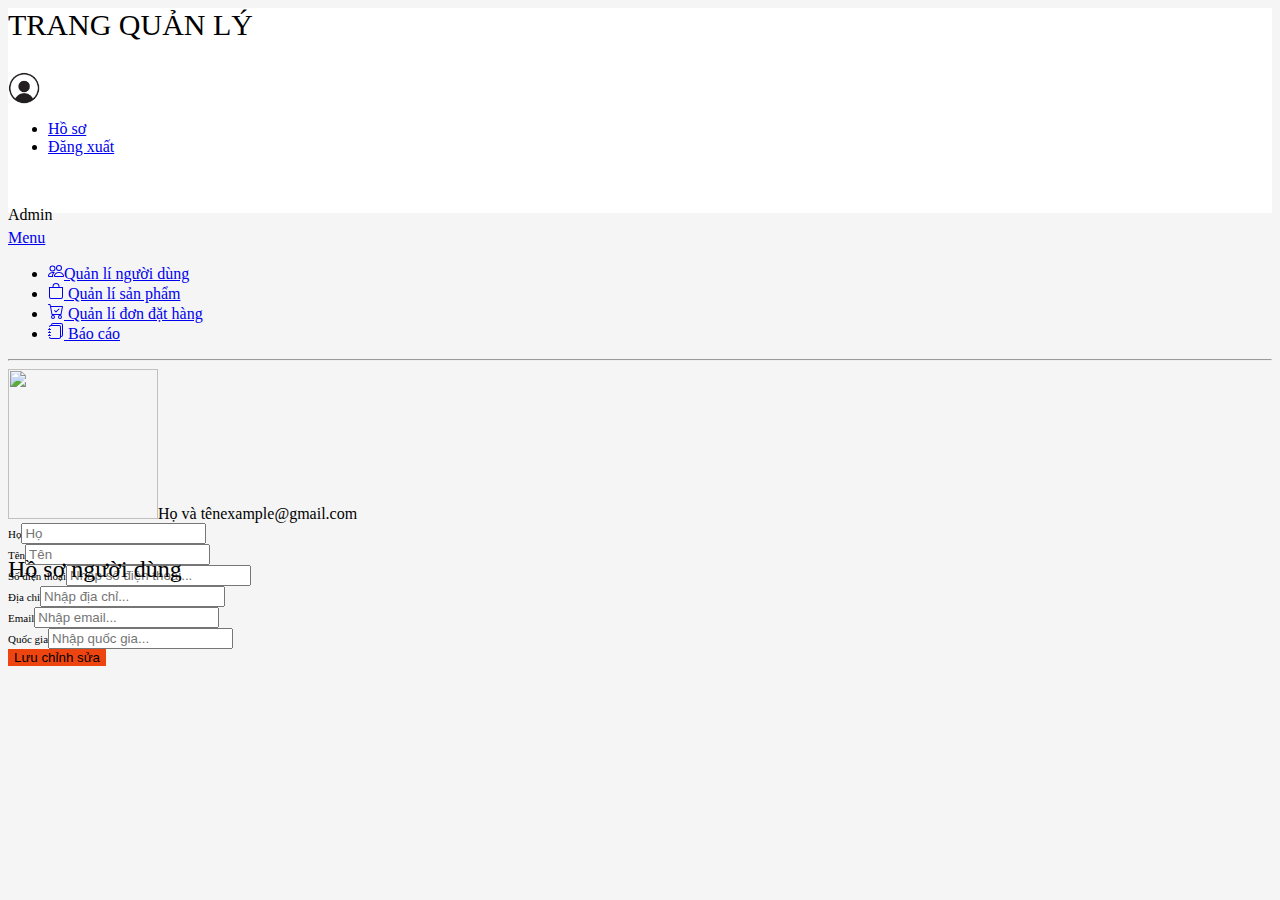
==== adminProfile.html @ d783089a "link" ====
<html lang="en">
    <head>
    <meta charset="utf-8">
    <meta name="viewport" content="width=device-width, initial-scale=1">
    <title>Admintrastor</title>
    <link href="https://cdn.jsdelivr.net/npm/bootstrap@5.2.3/dist/css/bootstrap.min.css" rel="stylesheet" integrity="sha384-rbsA2VBKQhggwzxH7pPCaAqO46MgnOM80zW1RWuH61DGLwZJEdK2Kadq2F9CUG65" crossorigin="anonymous">
    <link rel="stylesheet" href="index.css">
    </head>
    <body>
        <header class="p-3 mb-3 border-bottom">
        <div class="container">
          <div class="d-flex flex-wrap align-items-sm-start justify-content-lg-start justify-content-lg-start">
            <p style="font-size: 30px; align-items:flex-start;">TRANG QUẢN LÝ</p>
            <ul class="nav col-12 col-lg-auto me-lg-auto mb-2 justify-content-center mb-md-0">
                
            </ul>
            <div class="dropdown text-end">
              <a href="#" class="d-block link-dark text-decoration-none dropdown-toggle" data-bs-toggle="dropdown" aria-expanded="false">
                
                <img src="./images/profile-icon.png" alt="mdo" width="32" height="32" class="rounded-circle">
              </a>
              <ul class="dropdown-menu text-small">
                <li><a class="dropdown-item" href="#">Hồ sơ</a></li>
                <li><a class="dropdown-item" href="#">Đăng xuất</a></li>
              </ul>
            </div>
            <div>&nbsp&nbsp&nbsp</div>
            <p class = "admin">Admin</p>

          </div>
        </div>
      </header>
  
  
    <div class="container-fluid">
      <div class="row flex-nowrap">
          <div class="col-auto col-md-3 col-xl-2 px-sm-2 px-0 bg-white">
              <div class="d-flex flex-column align-items-center align-items-sm-start px-3 pt-2 text-white min-vh-100">
                  <a href="/" class="d-flex align-items-center pb-3 mb-md-0 me-md-auto text-black text-decoration-none">
                      <span class="fs-5 d-none d-sm-inline">Menu</span>
                  </a>
                  <ul class="nav nav-pills flex-column mb-sm-auto mb-0 align-items-center align-items-sm-start" id="menu">
                      <li class="nav-item">
                          <a href="#" class="nav-link align-middle px-0 text-blue">
                            <svg xmlns="http://www.w3.org/2000/svg" width="16" height="16" fill="currentColor" class="bi bi-people" viewBox="0 0 16 16">
                              <path d="M15 14s1 0 1-1-1-4-5-4-5 3-5 4 1 1 1 1h8Zm-7.978-1A.261.261 0 0 1 7 12.996c.001-.264.167-1.03.76-1.72C8.312 10.629 9.282 10 11 10c1.717 0 2.687.63 3.24 1.276.593.69.758 1.457.76 1.72l-.008.002a.274.274 0 0 1-.014.002H7.022ZM11 7a2 2 0 1 0 0-4 2 2 0 0 0 0 4Zm3-2a3 3 0 1 1-6 0 3 3 0 0 1 6 0ZM6.936 9.28a5.88 5.88 0 0 0-1.23-.247A7.35 7.35 0 0 0 5 9c-4 0-5 3-5 4 0 .667.333 1 1 1h4.216A2.238 2.238 0 0 1 5 13c0-1.01.377-2.042 1.09-2.904.243-.294.526-.569.846-.816ZM4.92 10A5.493 5.493 0 0 0 4 13H1c0-.26.164-1.03.76-1.724.545-.636 1.492-1.256 3.16-1.275ZM1.5 5.5a3 3 0 1 1 6 0 3 3 0 0 1-6 0Zm3-2a2 2 0 1 0 0 4 2 2 0 0 0 0-4Z"/>
                            </svg><i class="fs-4 bi-house"></i><span class="ms-1 d-none d-sm-inline">Quản lí người dùng</span>
                          </a>
                      </li>
                      <li>
                        <a href="#" class="nav-link px-0 align-middle text-black">
                          <svg xmlns="http://www.w3.org/2000/svg" width="16" height="16" fill="currentColor" class="bi bi-bag" viewBox="0 0 16 16">
                            <path d="M8 1a2.5 2.5 0 0 1 2.5 2.5V4h-5v-.5A2.5 2.5 0 0 1 8 1zm3.5 3v-.5a3.5 3.5 0 1 0-7 0V4H1v10a2 2 0 0 0 2 2h10a2 2 0 0 0 2-2V4h-3.5zM2 5h12v9a1 1 0 0 1-1 1H3a1 1 0 0 1-1-1V5z"/>
                          </svg><i class="fs-4 bi-table"></i> <span class="ms-1 d-none d-sm-inline">Quản lí sản phẩm</span></a>
                    </li>
                    <li>
                      <a href="#" class="nav-link px-0 align-middle text-black">
                        <svg xmlns="http://www.w3.org/2000/svg" width="16" height="16" fill="currentColor" class="bi bi-cart-check" viewBox="0 0 16 16">
                          <path d="M11.354 6.354a.5.5 0 0 0-.708-.708L8 8.293 6.854 7.146a.5.5 0 1 0-.708.708l1.5 1.5a.5.5 0 0 0 .708 0l3-3z"/>
                          <path d="M.5 1a.5.5 0 0 0 0 1h1.11l.401 1.607 1.498 7.985A.5.5 0 0 0 4 12h1a2 2 0 1 0 0 4 2 2 0 0 0 0-4h7a2 2 0 1 0 0 4 2 2 0 0 0 0-4h1a.5.5 0 0 0 .491-.408l1.5-8A.5.5 0 0 0 14.5 3H2.89l-.405-1.621A.5.5 0 0 0 2 1H.5zm3.915 10L3.102 4h10.796l-1.313 7h-8.17zM6 14a1 1 0 1 1-2 0 1 1 0 0 1 2 0zm7 0a1 1 0 1 1-2 0 1 1 0 0 1 2 0z"/>
                        </svg><i class="fs-4 bi-table"></i> <span class="ms-1 d-none d-sm-inline">Quản lí đơn đặt hàng</span></a>
                  </li>
                  <li>
                    <a href="#" class="nav-link px-0 align-middle text-black">
                        <svg xmlns="http://www.w3.org/2000/svg" width="16" height="16" fill="currentColor" class="bi bi-journals" viewBox="0 0 16 16">
                      <path d="M5 0h8a2 2 0 0 1 2 2v10a2 2 0 0 1-2 2 2 2 0 0 1-2 2H3a2 2 0 0 1-2-2h1a1 1 0 0 0 1 1h8a1 1 0 0 0 1-1V4a1 1 0 0 0-1-1H3a1 1 0 0 0-1 1H1a2 2 0 0 1 2-2h8a2 2 0 0 1 2 2v9a1 1 0 0 0 1-1V2a1 1 0 0 0-1-1H5a1 1 0 0 0-1 1H3a2 2 0 0 1 2-2z"/>
                      <path d="M1 6v-.5a.5.5 0 0 1 1 0V6h.5a.5.5 0 0 1 0 1h-2a.5.5 0 0 1 0-1H1zm0 3v-.5a.5.5 0 0 1 1 0V9h.5a.5.5 0 0 1 0 1h-2a.5.5 0 0 1 0-1H1zm0 2.5v.5H.5a.5.5 0 0 0 0 1h2a.5.5 0 0 0 0-1H2v-.5a.5.5 0 0 0-1 0z"/>
                      </svg><i class="fs-4 bi-table"></i> <span class="ms-1 d-none d-sm-inline">Báo cáo</span></a>
                </li>
                
                    <!-- <li>
                          <a href="#submenu1" data-bs-toggle="collapse" class="nav-link px-0 align-middle">
                              <i class="fs-4 bi-speedometer2"></i> <span class="ms-1 d-none d-sm-inline">Dashboard</span> </a>
                          <ul class="collapse show nav flex-column ms-1" id="submenu1" data-bs-parent="#menu">
                              <li class="w-100">
                                  <a href="#" class="nav-link px-0"> <span class="d-none d-sm-inline">Item</span> 1 </a>
                              </li>
                              <li>
                                  <a href="#" class="nav-link px-0"> <span class="d-none d-sm-inline">Item</span> 2 </a>
                              </li>
                          </ul>
                      </li> -->
                    
                  </ul>
                  <hr>
              </div>
          </div>
          <div class="col py-3">
            <div class="container rounded bg-white mt mb-5">
                <div class="row">
                    <div class="col-md-3 border-right">
                        <div class="d-flex flex-column align-items-center text-center p-3 py-5"><img class="rounded-circle mt-5" width="150px" src="https://st3.depositphotos.com/15648834/17930/v/600/depositphotos_179308454-stock-illustration-unknown-person-silhouette-glasses-profile.jpg"><span class="font-weight-bold">Họ và tên</span><span class="text-black-50">example@gmail.com</span><span> </span></div>
                    </div>
                    <div class="col-md-5 border-right">
                        <div class="p-3 py-5">
                            <div class="d-flex justify-content-between align-items-center mb-3">
                                <h4 class="text-right">Hồ sơ người dùng</h4>
                            </div>
                            <div class="row mt-2">
                                <div class="col-md-6"><label class="labels">Họ</label><input type="text" class="form-control" placeholder="Họ" value=""></div>
                                <div class="col-md-6"><label class="labels">Tên</label><input type="text" class="form-control" value="" placeholder="Tên"></div>
                            </div>
                            <div class="row mt-3">
                                <div class="col-md-12"><label class="labels">Số điện thoại</label><input type="text" class="form-control" placeholder="Nhập số điện thoại..." value=""></div>
                                <div class="col-md-12"><label class="labels">Địa chỉ</label><input type="text" class="form-control" placeholder="Nhập địa chỉ..." value=""></div>   
                                <div class="col-md-12"><label class="labels">Email</label><input type="text" class="form-control" placeholder="Nhập email..." value=""></div>
                            <div class="row mt-3">
                                <div class="col-md-6"><label class="labels">Quốc gia</label><input type="text" class="form-control" placeholder="Nhập quốc gia..." value=""></div>
                                
                            </div>
                            <div class="mt-5 text-center"><button class="btn btn-primary profile-button" type="button">Lưu chỉnh sửa</button>
                                
                            </div>

                            
                        </div>
                    </div>
                </div>
            </div>
            </div>
            </div>
          </div>
      </div>
  </div>
    <script src="https://cdn.jsdelivr.net/npm/bootstrap@5.2.3/dist/js/bootstrap.bundle.min.js" integrity="sha384-kenU1KFdBIe4zVF0s0G1M5b4hcpxyD9F7jL+jjXkk+Q2h455rYXK/7HAuoJl+0I4" crossorigin="anonymous"></script>
  </body>
  </html>
---- index.css ----
header{
    background-color: white;
}
.title {
  background-color: white;
}
body{
    background-color: #F5F5F5;
}
.py-3{
    background: #F5F5F5;
    padding-top: 0rem!important;
    padding-bottom: 0rem!important
}
.admin {
    height: 7px;
}


.form-control:focus {
    box-shadow: none;
    border-color: #BA68C8
}

.profile-button {
    background: rgb(99, 39, 120);
    box-shadow: none;
    border: none
}

.profile-button:hover {
    background: #682773
}

.profile-button:focus {
    background: #682773;
    box-shadow: none
}

.profile-button:active {
    background: #682773;
    box-shadow: none
}

.back:hover {
    color: #682773;
    cursor: pointer
}

.labels {
    font-size: 11px
}

.add-experience:hover {
    background: #BA68C8;
    color: #fff;
    cursor: pointer;
    border: 
    solid 1px #BA68C8
}
.text-right{
position: absolute;
width: 380px;
height: 48px;

font-family: 'Inter';
font-style: normal;
font-weight: 400;
font-size: 24px;
line-height: 29px;

color: #000000;
}
.profile-button {
    background: #EE4510;
    box-shadow: none;
    border: none;
}
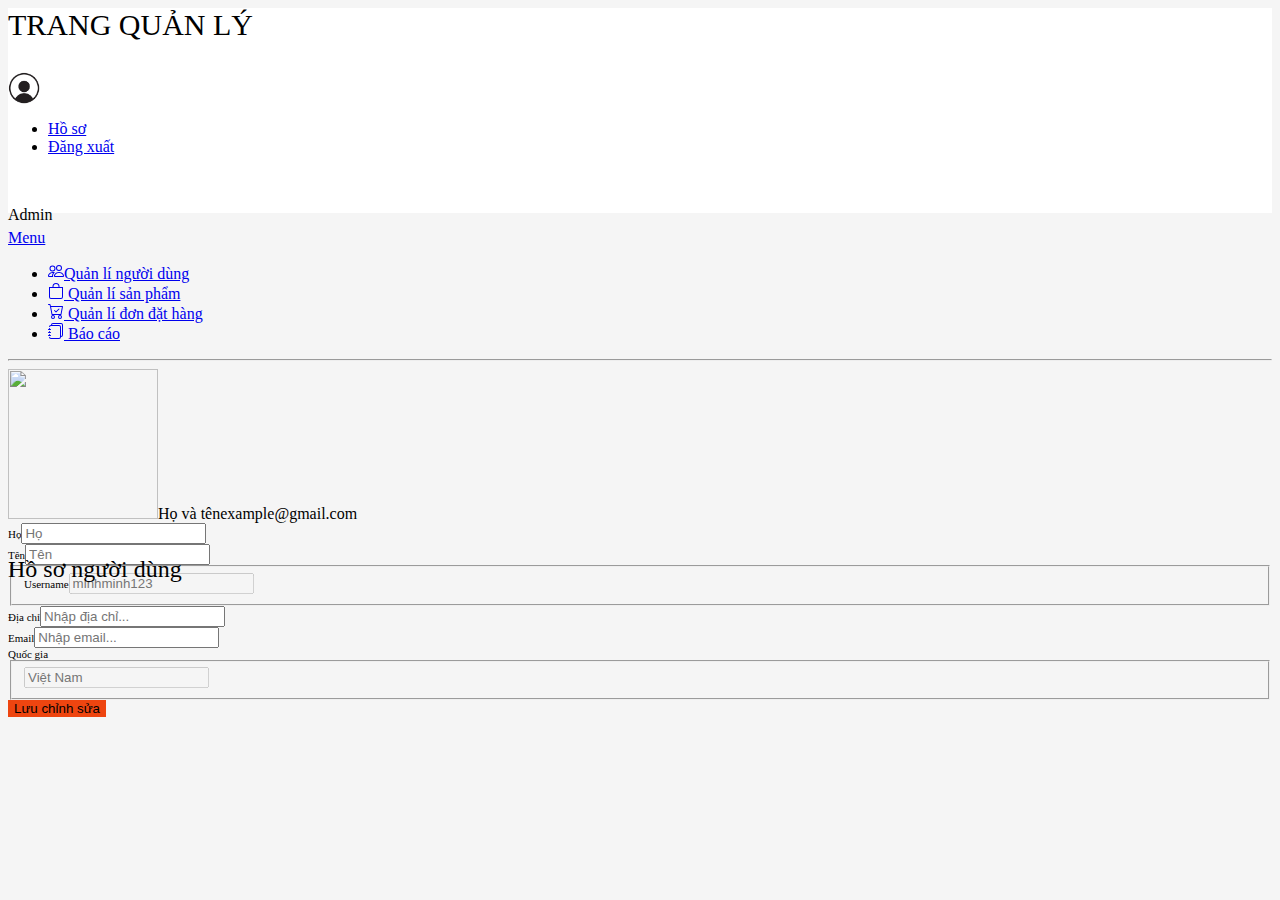
==== commit f6bf95e3: "Update adminProfile.html" ====
--- a/adminProfile.html
+++ b/adminProfile.html
@@ -1,128 +1,148 @@
 <html lang="en">
-    <head>
-    <meta charset="utf-8">
-    <meta name="viewport" content="width=device-width, initial-scale=1">
-    <title>Admintrastor</title>
-    <link href="https://cdn.jsdelivr.net/npm/bootstrap@5.2.3/dist/css/bootstrap.min.css" rel="stylesheet" integrity="sha384-rbsA2VBKQhggwzxH7pPCaAqO46MgnOM80zW1RWuH61DGLwZJEdK2Kadq2F9CUG65" crossorigin="anonymous">
-    <link rel="stylesheet" href="index.css">
-    </head>
-    <body>
-        <header class="p-3 mb-3 border-bottom">
-        <div class="container">
-          <div class="d-flex flex-wrap align-items-sm-start justify-content-lg-start justify-content-lg-start">
-            <p style="font-size: 30px; align-items:flex-start;">TRANG QUẢN LÝ</p>
-            <ul class="nav col-12 col-lg-auto me-lg-auto mb-2 justify-content-center mb-md-0">
-                
-            </ul>
-            <div class="dropdown text-end">
-              <a href="#" class="d-block link-dark text-decoration-none dropdown-toggle" data-bs-toggle="dropdown" aria-expanded="false">
-                
-                <img src="./images/profile-icon.png" alt="mdo" width="32" height="32" class="rounded-circle">
+
+<head>
+  <meta charset="utf-8">
+  <meta name="viewport" content="width=device-width, initial-scale=1">
+  <title>Admintrastor</title>
+  <link href="https://cdn.jsdelivr.net/npm/bootstrap@5.2.3/dist/css/bootstrap.min.css" rel="stylesheet"
+    integrity="sha384-rbsA2VBKQhggwzxH7pPCaAqO46MgnOM80zW1RWuH61DGLwZJEdK2Kadq2F9CUG65" crossorigin="anonymous">
+  <link rel="stylesheet" href="index.css">
+</head>
+
+<body>
+  <header class="p-3 mb-3 border-bottom">
+    <div class="container">
+      <div class="d-flex flex-wrap align-items-sm-start justify-content-lg-start justify-content-lg-start">
+        <p style="font-size: 30px; align-items:flex-start;">TRANG QUẢN LÝ</p>
+        <ul class="nav col-12 col-lg-auto me-lg-auto mb-2 justify-content-center mb-md-0">
+
+        </ul>
+        <div class="dropdown text-end">
+          <a href="#" class="d-block link-dark text-decoration-none dropdown-toggle" data-bs-toggle="dropdown"
+            aria-expanded="false">
+
+            <img src="./images/profile-icon.png" alt="mdo" width="32" height="32" class="rounded-circle">
+          </a>
+          <ul class="dropdown-menu text-small">
+            <li><a class="dropdown-item" href="./adminProfile.html">Hồ sơ</a></li>
+            <li><a class="dropdown-item" href="#">Đăng xuất</a></li>
+          </ul>
+        </div>
+        <div>&nbsp&nbsp&nbsp</div>
+        <p class="admin">Admin</p>
+
+      </div>
+    </div>
+  </header>
+
+
+  <div class="container-fluid">
+    <div class="row flex-nowrap">
+      <div class="col-auto col-md-3 col-xl-2 px-sm-2 px-0 bg-white">
+        <div class="d-flex flex-column align-items-center align-items-sm-start px-3 pt-2 text-white min-vh-100">
+          <a href="/" class="d-flex align-items-center pb-3 mb-md-0 me-md-auto text-black text-decoration-none">
+            <span class="fs-5 d-none d-sm-inline">Menu</span>
+          </a>
+          <ul class="nav nav-pills flex-column mb-sm-auto mb-0 align-items-center align-items-sm-start" id="menu">
+            <li class="nav-item">
+              <a href="./QuanLyNguoiDung.html" class="nav-link align-middle px-0 text-black">
+                <svg xmlns="http://www.w3.org/2000/svg" width="16" height="16" fill="currentColor" class="bi bi-people"
+                  viewBox="0 0 16 16">
+                  <path
+                    d="M15 14s1 0 1-1-1-4-5-4-5 3-5 4 1 1 1 1h8Zm-7.978-1A.261.261 0 0 1 7 12.996c.001-.264.167-1.03.76-1.72C8.312 10.629 9.282 10 11 10c1.717 0 2.687.63 3.24 1.276.593.69.758 1.457.76 1.72l-.008.002a.274.274 0 0 1-.014.002H7.022ZM11 7a2 2 0 1 0 0-4 2 2 0 0 0 0 4Zm3-2a3 3 0 1 1-6 0 3 3 0 0 1 6 0ZM6.936 9.28a5.88 5.88 0 0 0-1.23-.247A7.35 7.35 0 0 0 5 9c-4 0-5 3-5 4 0 .667.333 1 1 1h4.216A2.238 2.238 0 0 1 5 13c0-1.01.377-2.042 1.09-2.904.243-.294.526-.569.846-.816ZM4.92 10A5.493 5.493 0 0 0 4 13H1c0-.26.164-1.03.76-1.724.545-.636 1.492-1.256 3.16-1.275ZM1.5 5.5a3 3 0 1 1 6 0 3 3 0 0 1-6 0Zm3-2a2 2 0 1 0 0 4 2 2 0 0 0 0-4Z" />
+                </svg><i class="fs-4 bi-house"></i><span class="ms-1 d-none d-sm-inline">Quản lí người dùng</span>
               </a>
-              <ul class="dropdown-menu text-small">
-                <li><a class="dropdown-item" href="#">Hồ sơ</a></li>
-                <li><a class="dropdown-item" href="#">Đăng xuất</a></li>
-              </ul>
+            </li>
+            <li>
+              <a href="./QuanLySanPham.html" class="nav-link px-0 align-middle text-black">
+                <svg xmlns="http://www.w3.org/2000/svg" width="16" height="16" fill="currentColor" class="bi bi-bag"
+                  viewBox="0 0 16 16">
+                  <path
+                    d="M8 1a2.5 2.5 0 0 1 2.5 2.5V4h-5v-.5A2.5 2.5 0 0 1 8 1zm3.5 3v-.5a3.5 3.5 0 1 0-7 0V4H1v10a2 2 0 0 0 2 2h10a2 2 0 0 0 2-2V4h-3.5zM2 5h12v9a1 1 0 0 1-1 1H3a1 1 0 0 1-1-1V5z" />
+                </svg><i class="fs-4 bi-table"></i> <span class="ms-1 d-none d-sm-inline">Quản lí sản phẩm</span></a>
+            </li>
+            <li>
+              <a href="./QuanlyDonDatHang.html" class="nav-link px-0 align-middle text-black">
+                <svg xmlns="http://www.w3.org/2000/svg" width="16" height="16" fill="currentColor"
+                  class="bi bi-cart-check" viewBox="0 0 16 16">
+                  <path
+                    d="M11.354 6.354a.5.5 0 0 0-.708-.708L8 8.293 6.854 7.146a.5.5 0 1 0-.708.708l1.5 1.5a.5.5 0 0 0 .708 0l3-3z" />
+                  <path
+                    d="M.5 1a.5.5 0 0 0 0 1h1.11l.401 1.607 1.498 7.985A.5.5 0 0 0 4 12h1a2 2 0 1 0 0 4 2 2 0 0 0 0-4h7a2 2 0 1 0 0 4 2 2 0 0 0 0-4h1a.5.5 0 0 0 .491-.408l1.5-8A.5.5 0 0 0 14.5 3H2.89l-.405-1.621A.5.5 0 0 0 2 1H.5zm3.915 10L3.102 4h10.796l-1.313 7h-8.17zM6 14a1 1 0 1 1-2 0 1 1 0 0 1 2 0zm7 0a1 1 0 1 1-2 0 1 1 0 0 1 2 0z" />
+                </svg><i class="fs-4 bi-table"></i> <span class="ms-1 d-none d-sm-inline">Quản lí đơn đặt
+                  hàng</span></a>
+            </li>
+            <li>
+              <a href="./index.html" class="nav-link px-0 align-middle text-black">
+                <svg xmlns="http://www.w3.org/2000/svg" width="16" height="16" fill="currentColor"
+                  class="bi bi-journals" viewBox="0 0 16 16">
+                  <path
+                    d="M5 0h8a2 2 0 0 1 2 2v10a2 2 0 0 1-2 2 2 2 0 0 1-2 2H3a2 2 0 0 1-2-2h1a1 1 0 0 0 1 1h8a1 1 0 0 0 1-1V4a1 1 0 0 0-1-1H3a1 1 0 0 0-1 1H1a2 2 0 0 1 2-2h8a2 2 0 0 1 2 2v9a1 1 0 0 0 1-1V2a1 1 0 0 0-1-1H5a1 1 0 0 0-1 1H3a2 2 0 0 1 2-2z" />
+                  <path
+                    d="M1 6v-.5a.5.5 0 0 1 1 0V6h.5a.5.5 0 0 1 0 1h-2a.5.5 0 0 1 0-1H1zm0 3v-.5a.5.5 0 0 1 1 0V9h.5a.5.5 0 0 1 0 1h-2a.5.5 0 0 1 0-1H1zm0 2.5v.5H.5a.5.5 0 0 0 0 1h2a.5.5 0 0 0 0-1H2v-.5a.5.5 0 0 0-1 0z" />
+                </svg><i class="fs-4 bi-table"></i> <span class="ms-1 d-none d-sm-inline">Báo cáo</span></a>
+            </li>
+          </ul>
+          <hr>
+        </div>
+      </div>
+      <div class="col py-3">
+        <div class="container rounded bg-white mt mb-5">
+          <div class="row">
+            <div class="col-md-3 border-right">
+              <div class="d-flex flex-column align-items-center text-center p-3 py-5"><img class="rounded-circle mt-5"
+                  width="150px"
+                  src="https://st3.depositphotos.com/15648834/17930/v/600/depositphotos_179308454-stock-illustration-unknown-person-silhouette-glasses-profile.jpg"><span
+                  class="font-weight-bold">Họ và tên</span><span class="text-black-50">example@gmail.com</span><span>
+                </span></div>
             </div>
-            <div>&nbsp&nbsp&nbsp</div>
-            <p class = "admin">Admin</p>
+            <div class="col-md-5 border-right">
+              <div class="p-3 py-5">
+                <div class="d-flex justify-content-between align-items-center mb-3">
+                  <h4 class="text-right">Hồ sơ người dùng</h4>
+                </div>
+                <div class="row mt-2">
+                  <div class="col-md-6"><label class="labels">Họ</label><input type="text" class="form-control"
+                      placeholder="Họ" value=""></div>
+                  <div class="col-md-6"><label class="labels">Tên</label><input type="text" class="form-control"
+                      value="" placeholder="Tên"></div>
+                </div>
+                <div class="row mt-3">
+                  <fieldset disabled>
+                    <div class="col-md-12"><label class="labels">Username</label><input type="text"
+                        id="disabledTextInput" class="form-control" placeholder="minhminh123"></div>
+                  </fieldset>
+                  <div class="col-md-12"><label class="labels">Địa chỉ</label><input type="text" class="form-control"
+                      placeholder="Nhập địa chỉ..." value=""></div>
+                  <div class="col-md-12"><label class="labels">Email</label><input type="text" class="form-control"
+                      placeholder="Nhập email..." value=""></div>
+                  <div class="row mt-3">
+                    <div class="col-md-6"><label class="labels">Quốc gia</label>
+                      <fieldset disabled>
+                        <input type="text" id="disabledTextInput" class="form-control" placeholder="Việt Nam  ">
+                    </div>
+                    </fieldset>
+                  </div>
 
+                </div>
+                <div class="mt-5 text-center"><button class="btn btn-primary profile-button" type="button">Lưu chỉnh
+                    sửa</button>
+
+                </div>
+
+
+              </div>
+            </div>
           </div>
         </div>
-      </header>
-  
-  
-    <div class="container-fluid">
-      <div class="row flex-nowrap">
-          <div class="col-auto col-md-3 col-xl-2 px-sm-2 px-0 bg-white">
-              <div class="d-flex flex-column align-items-center align-items-sm-start px-3 pt-2 text-white min-vh-100">
-                  <a href="/" class="d-flex align-items-center pb-3 mb-md-0 me-md-auto text-black text-decoration-none">
-                      <span class="fs-5 d-none d-sm-inline">Menu</span>
-                  </a>
-                  <ul class="nav nav-pills flex-column mb-sm-auto mb-0 align-items-center align-items-sm-start" id="menu">
-                      <li class="nav-item">
-                          <a href="#" class="nav-link align-middle px-0 text-blue">
-                            <svg xmlns="http://www.w3.org/2000/svg" width="16" height="16" fill="currentColor" class="bi bi-people" viewBox="0 0 16 16">
-                              <path d="M15 14s1 0 1-1-1-4-5-4-5 3-5 4 1 1 1 1h8Zm-7.978-1A.261.261 0 0 1 7 12.996c.001-.264.167-1.03.76-1.72C8.312 10.629 9.282 10 11 10c1.717 0 2.687.63 3.24 1.276.593.69.758 1.457.76 1.72l-.008.002a.274.274 0 0 1-.014.002H7.022ZM11 7a2 2 0 1 0 0-4 2 2 0 0 0 0 4Zm3-2a3 3 0 1 1-6 0 3 3 0 0 1 6 0ZM6.936 9.28a5.88 5.88 0 0 0-1.23-.247A7.35 7.35 0 0 0 5 9c-4 0-5 3-5 4 0 .667.333 1 1 1h4.216A2.238 2.238 0 0 1 5 13c0-1.01.377-2.042 1.09-2.904.243-.294.526-.569.846-.816ZM4.92 10A5.493 5.493 0 0 0 4 13H1c0-.26.164-1.03.76-1.724.545-.636 1.492-1.256 3.16-1.275ZM1.5 5.5a3 3 0 1 1 6 0 3 3 0 0 1-6 0Zm3-2a2 2 0 1 0 0 4 2 2 0 0 0 0-4Z"/>
-                            </svg><i class="fs-4 bi-house"></i><span class="ms-1 d-none d-sm-inline">Quản lí người dùng</span>
-                          </a>
-                      </li>
-                      <li>
-                        <a href="#" class="nav-link px-0 align-middle text-black">
-                          <svg xmlns="http://www.w3.org/2000/svg" width="16" height="16" fill="currentColor" class="bi bi-bag" viewBox="0 0 16 16">
-                            <path d="M8 1a2.5 2.5 0 0 1 2.5 2.5V4h-5v-.5A2.5 2.5 0 0 1 8 1zm3.5 3v-.5a3.5 3.5 0 1 0-7 0V4H1v10a2 2 0 0 0 2 2h10a2 2 0 0 0 2-2V4h-3.5zM2 5h12v9a1 1 0 0 1-1 1H3a1 1 0 0 1-1-1V5z"/>
-                          </svg><i class="fs-4 bi-table"></i> <span class="ms-1 d-none d-sm-inline">Quản lí sản phẩm</span></a>
-                    </li>
-                    <li>
-                      <a href="#" class="nav-link px-0 align-middle text-black">
-                        <svg xmlns="http://www.w3.org/2000/svg" width="16" height="16" fill="currentColor" class="bi bi-cart-check" viewBox="0 0 16 16">
-                          <path d="M11.354 6.354a.5.5 0 0 0-.708-.708L8 8.293 6.854 7.146a.5.5 0 1 0-.708.708l1.5 1.5a.5.5 0 0 0 .708 0l3-3z"/>
-                          <path d="M.5 1a.5.5 0 0 0 0 1h1.11l.401 1.607 1.498 7.985A.5.5 0 0 0 4 12h1a2 2 0 1 0 0 4 2 2 0 0 0 0-4h7a2 2 0 1 0 0 4 2 2 0 0 0 0-4h1a.5.5 0 0 0 .491-.408l1.5-8A.5.5 0 0 0 14.5 3H2.89l-.405-1.621A.5.5 0 0 0 2 1H.5zm3.915 10L3.102 4h10.796l-1.313 7h-8.17zM6 14a1 1 0 1 1-2 0 1 1 0 0 1 2 0zm7 0a1 1 0 1 1-2 0 1 1 0 0 1 2 0z"/>
-                        </svg><i class="fs-4 bi-table"></i> <span class="ms-1 d-none d-sm-inline">Quản lí đơn đặt hàng</span></a>
-                  </li>
-                  <li>
-                    <a href="#" class="nav-link px-0 align-middle text-black">
-                        <svg xmlns="http://www.w3.org/2000/svg" width="16" height="16" fill="currentColor" class="bi bi-journals" viewBox="0 0 16 16">
-                      <path d="M5 0h8a2 2 0 0 1 2 2v10a2 2 0 0 1-2 2 2 2 0 0 1-2 2H3a2 2 0 0 1-2-2h1a1 1 0 0 0 1 1h8a1 1 0 0 0 1-1V4a1 1 0 0 0-1-1H3a1 1 0 0 0-1 1H1a2 2 0 0 1 2-2h8a2 2 0 0 1 2 2v9a1 1 0 0 0 1-1V2a1 1 0 0 0-1-1H5a1 1 0 0 0-1 1H3a2 2 0 0 1 2-2z"/>
-                      <path d="M1 6v-.5a.5.5 0 0 1 1 0V6h.5a.5.5 0 0 1 0 1h-2a.5.5 0 0 1 0-1H1zm0 3v-.5a.5.5 0 0 1 1 0V9h.5a.5.5 0 0 1 0 1h-2a.5.5 0 0 1 0-1H1zm0 2.5v.5H.5a.5.5 0 0 0 0 1h2a.5.5 0 0 0 0-1H2v-.5a.5.5 0 0 0-1 0z"/>
-                      </svg><i class="fs-4 bi-table"></i> <span class="ms-1 d-none d-sm-inline">Báo cáo</span></a>
-                </li>
-                
-                    <!-- <li>
-                          <a href="#submenu1" data-bs-toggle="collapse" class="nav-link px-0 align-middle">
-                              <i class="fs-4 bi-speedometer2"></i> <span class="ms-1 d-none d-sm-inline">Dashboard</span> </a>
-                          <ul class="collapse show nav flex-column ms-1" id="submenu1" data-bs-parent="#menu">
-                              <li class="w-100">
-                                  <a href="#" class="nav-link px-0"> <span class="d-none d-sm-inline">Item</span> 1 </a>
-                              </li>
-                              <li>
-                                  <a href="#" class="nav-link px-0"> <span class="d-none d-sm-inline">Item</span> 2 </a>
-                              </li>
-                          </ul>
-                      </li> -->
-                    
-                  </ul>
-                  <hr>
-              </div>
-          </div>
-          <div class="col py-3">
-            <div class="container rounded bg-white mt mb-5">
-                <div class="row">
-                    <div class="col-md-3 border-right">
-                        <div class="d-flex flex-column align-items-center text-center p-3 py-5"><img class="rounded-circle mt-5" width="150px" src="https://st3.depositphotos.com/15648834/17930/v/600/depositphotos_179308454-stock-illustration-unknown-person-silhouette-glasses-profile.jpg"><span class="font-weight-bold">Họ và tên</span><span class="text-black-50">example@gmail.com</span><span> </span></div>
-                    </div>
-                    <div class="col-md-5 border-right">
-                        <div class="p-3 py-5">
-                            <div class="d-flex justify-content-between align-items-center mb-3">
-                                <h4 class="text-right">Hồ sơ người dùng</h4>
-                            </div>
-                            <div class="row mt-2">
-                                <div class="col-md-6"><label class="labels">Họ</label><input type="text" class="form-control" placeholder="Họ" value=""></div>
-                                <div class="col-md-6"><label class="labels">Tên</label><input type="text" class="form-control" value="" placeholder="Tên"></div>
-                            </div>
-                            <div class="row mt-3">
-                                <div class="col-md-12"><label class="labels">Số điện thoại</label><input type="text" class="form-control" placeholder="Nhập số điện thoại..." value=""></div>
-                                <div class="col-md-12"><label class="labels">Địa chỉ</label><input type="text" class="form-control" placeholder="Nhập địa chỉ..." value=""></div>   
-                                <div class="col-md-12"><label class="labels">Email</label><input type="text" class="form-control" placeholder="Nhập email..." value=""></div>
-                            <div class="row mt-3">
-                                <div class="col-md-6"><label class="labels">Quốc gia</label><input type="text" class="form-control" placeholder="Nhập quốc gia..." value=""></div>
-                                
-                            </div>
-                            <div class="mt-5 text-center"><button class="btn btn-primary profile-button" type="button">Lưu chỉnh sửa</button>
-                                
-                            </div>
+      </div>
+    </div>
+  </div>
+  </div>
+  </div>
+  <script src="https://cdn.jsdelivr.net/npm/bootstrap@5.2.3/dist/js/bootstrap.bundle.min.js"
+    integrity="sha384-kenU1KFdBIe4zVF0s0G1M5b4hcpxyD9F7jL+jjXkk+Q2h455rYXK/7HAuoJl+0I4"
+    crossorigin="anonymous"></script>
+</body>
 
-                            
-                        </div>
-                    </div>
-                </div>
-            </div>
-            </div>
-            </div>
-          </div>
-      </div>
-  </div>
-    <script src="https://cdn.jsdelivr.net/npm/bootstrap@5.2.3/dist/js/bootstrap.bundle.min.js" integrity="sha384-kenU1KFdBIe4zVF0s0G1M5b4hcpxyD9F7jL+jjXkk+Q2h455rYXK/7HAuoJl+0I4" crossorigin="anonymous"></script>
-  </body>
-  </html>
-
+</html>
